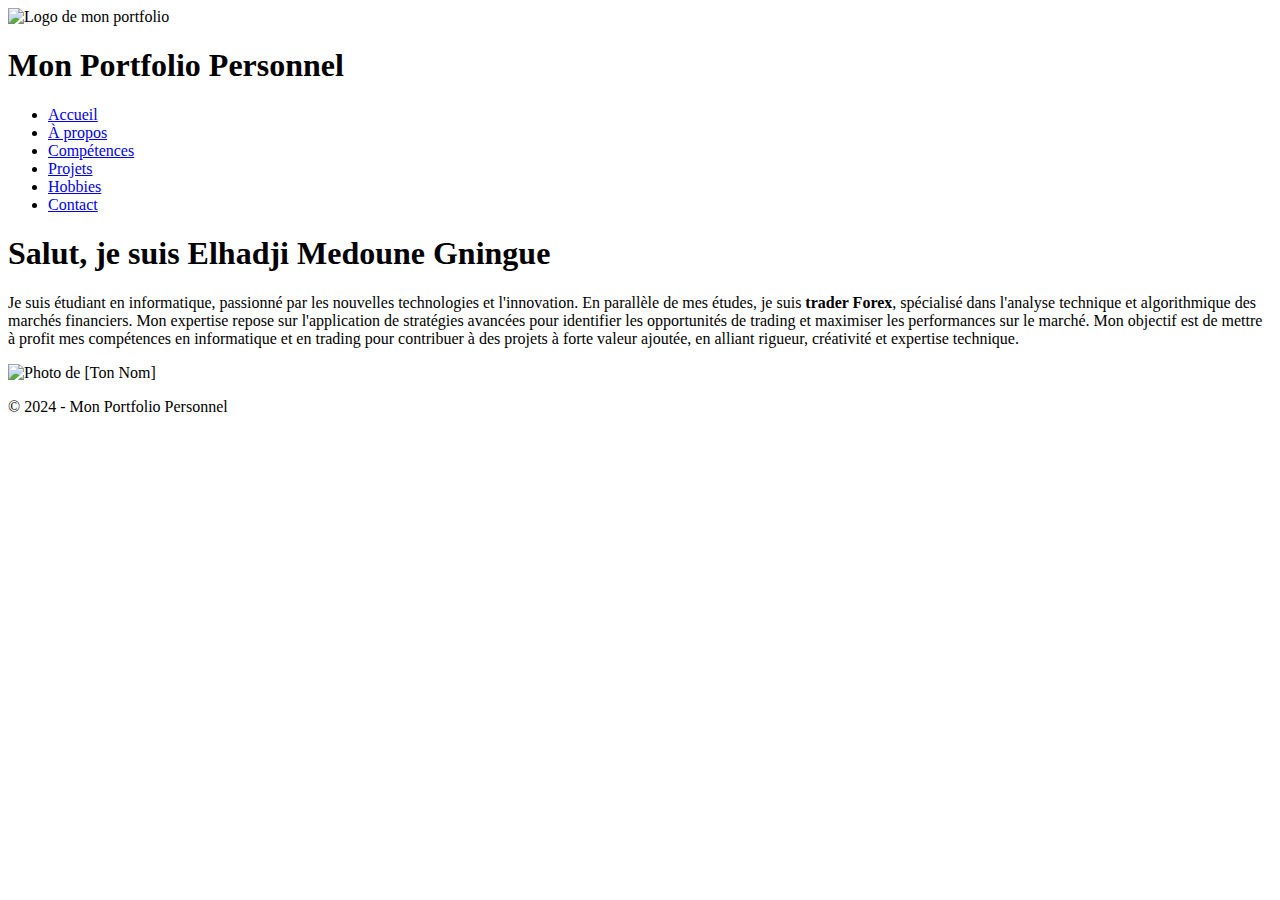
==== index.html @ 481fc8e3 "Add files via upload" ====
<!DOCTYPE html>
<html lang="fr">
<head>
    <meta charset="UTF-8">
    <meta name="viewport" content="width=device-width, initial-scale=1.0">
    <title>Portfolio Personnel en ligne</title>
    <link rel="stylesheet" href="../css/style.css">
</head>
<body>
    <header>
        <img src="../images/logo.png" alt="Logo de mon portfolio" class="logo">
        <h1>Mon Portfolio Personnel</h1>
        <nav>
            <ul>
                <li><a href="index.html">Accueil</a></li>
                <li><a href="about.html">À propos</a></li>
                <li><a href="skills.html">Compétences</a></li>
                <li><a href="projects.html">Projets</a></li>
                <li><a href="hobbies.html">Hobbies</a></li>
                <li><a href="contact.html">Contact</a></li>
            </ul>
        </nav>
    </header>    
    <main>
        <section id="accueil">
            <div class="container">
                <div class="text">
                    <h1>Salut, je suis Elhadji Medoune Gningue</h1>
                    <p>Je suis étudiant en informatique, passionné par les nouvelles technologies et l'innovation. En parallèle de mes études, je suis <strong>trader Forex</strong>, spécialisé dans l'analyse technique et algorithmique des marchés financiers. Mon expertise repose sur l'application de stratégies avancées pour identifier les opportunités de trading et maximiser les performances sur le marché. Mon objectif est de mettre à profit mes compétences en informatique et en trading pour contribuer à des projets à forte valeur ajoutée, en alliant rigueur, créativité et expertise technique.</p>
                </div>
                <div class="image">
                    <img src="../images/IMG_E5703.JPG" alt="Photo de [Ton Nom]">
                </div>
            </div>
        </section>   
    </main>    
        <script src="../js/script.js"></script>
    <footer>
        <p>© 2024 - Mon Portfolio Personnel</p>
    </footer>
</body>
</html>
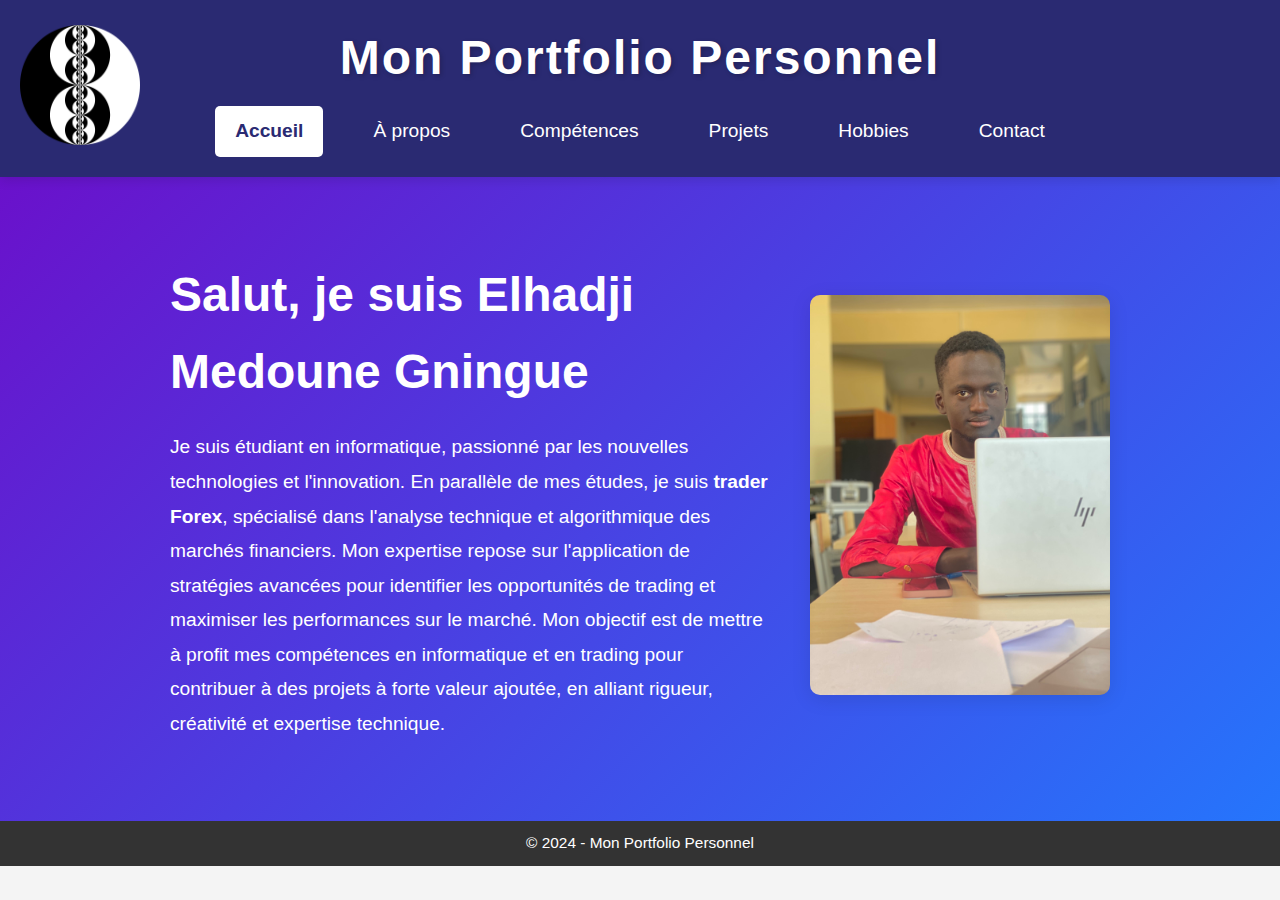
==== commit cb268f40: "index.html" ====
--- a/index.html
+++ b/index.html
@@ -4,11 +4,11 @@
     <meta charset="UTF-8">
     <meta name="viewport" content="width=device-width, initial-scale=1.0">
     <title>Portfolio Personnel en ligne</title>
-    <link rel="stylesheet" href="../css/style.css">
+    <link rel="stylesheet" href="style.css">
 </head>
 <body>
     <header>
-        <img src="../images/logo.png" alt="Logo de mon portfolio" class="logo">
+        <img src="logo.png" alt="Logo de mon portfolio" class="logo">
         <h1>Mon Portfolio Personnel</h1>
         <nav>
             <ul>
@@ -29,14 +29,14 @@
                     <p>Je suis étudiant en informatique, passionné par les nouvelles technologies et l'innovation. En parallèle de mes études, je suis <strong>trader Forex</strong>, spécialisé dans l'analyse technique et algorithmique des marchés financiers. Mon expertise repose sur l'application de stratégies avancées pour identifier les opportunités de trading et maximiser les performances sur le marché. Mon objectif est de mettre à profit mes compétences en informatique et en trading pour contribuer à des projets à forte valeur ajoutée, en alliant rigueur, créativité et expertise technique.</p>
                 </div>
                 <div class="image">
-                    <img src="../images/IMG_E5703.JPG" alt="Photo de [Ton Nom]">
+                    <img src="IMG_E5703.JPG" alt="Photo de [Ton Nom]">
                 </div>
             </div>
         </section>   
     </main>    
-        <script src="../js/script.js"></script>
+        <script src="script.js"></script>
     <footer>
         <p>© 2024 - Mon Portfolio Personnel</p>
     </footer>
 </body>
-</html>+</html>
--- a/style.css
+++ b/style.css
@@ -0,0 +1,146 @@
+* {
+    margin: 0;
+    padding: 0;
+    box-sizing: border-box;
+    font-family: 'Arial', sans-serif;
+}
+
+body {
+    background-color: #f4f4f4;
+    color: #333;
+    line-height: 1.6;
+}
+
+a {
+    text-decoration: none;
+    color: #fff;
+}
+
+a:hover {
+    color: #ff6347;
+}
+
+header {
+    background: #2a2a72;
+    color: #fff;
+    padding: 20px 0;
+    text-align: center;
+    position: relative;
+    box-shadow: 0 4px 10px rgba(0, 0, 0, 0.1);
+}
+
+header .logo {
+    width: 120px;
+    position: absolute;
+    top: 48%;
+    left: 20px;
+    transform: translateY(-50%);
+    transition: transform 0.3s ease;
+}
+
+header .logo:hover {
+    transform: translateY(-50%) scale(1.1);
+}
+
+header h1 {
+    font-size: 3em;
+    font-weight: bold;
+    margin-bottom: 10px;
+    letter-spacing: 2px;
+    text-shadow: 2px 2px 5px rgba(0, 0, 0, 0.2);
+}
+
+nav {
+    background-color: #2a2a72;
+    height: 50px;
+    display: flex;
+    justify-content: center;
+    align-items: center;
+}
+
+nav ul {
+    list-style: none;
+    display: flex;
+    gap: 30px;
+}
+
+nav ul li {
+    font-size: 1.2em;
+    font-weight: 500;
+    position: relative;
+}
+
+nav ul li a {
+    color: #fff;
+    padding: 10px 20px;
+    display: block;
+    transition: color 0.3s ease, background-color 0.3s ease;
+}
+
+nav ul li a:hover {
+    color: #ffffff;
+    background-color: rgba(255, 255, 255, 0.1);
+    border-radius: 5px;
+}
+
+nav ul li a.active {
+    background-color: rgb(255, 255, 255);
+    color: #2a2a72;
+    font-weight: bold;
+    border-radius: 5px;
+}
+
+header .logo img {
+    width: 120px;
+    height: auto;
+}
+
+#accueil {
+    background: linear-gradient(135deg, #6a11cb, #2575fc);
+    color: #fff;
+    padding: 80px 0;
+}
+
+#accueil .container {
+    display: flex;
+    justify-content: center;
+    align-items: center;
+    gap: 40px;
+}
+
+#accueil .text {
+    max-width: 600px;
+}
+
+#accueil h1 {
+    font-size: 3em;
+    margin-bottom: 20px;
+    font-weight: bold;
+}
+
+#accueil p {
+    font-size: 1.2em;
+    line-height: 1.8;
+}
+
+#accueil .image img {
+    width: 300px;
+    border-radius: 10px;
+    box-shadow: 0 4px 20px rgba(0, 0, 0, 0.1);
+    transition: transform 0.3s ease;
+}
+
+#accueil .image img:hover {
+    transform: scale(1.1);
+}
+footer {
+    background-color: #333;
+    color: #fff;
+    text-align: center;
+    padding: 10px 0;
+    font-size: 14px;
+}
+
+footer p {
+    font-size: 1.1em;
+}
